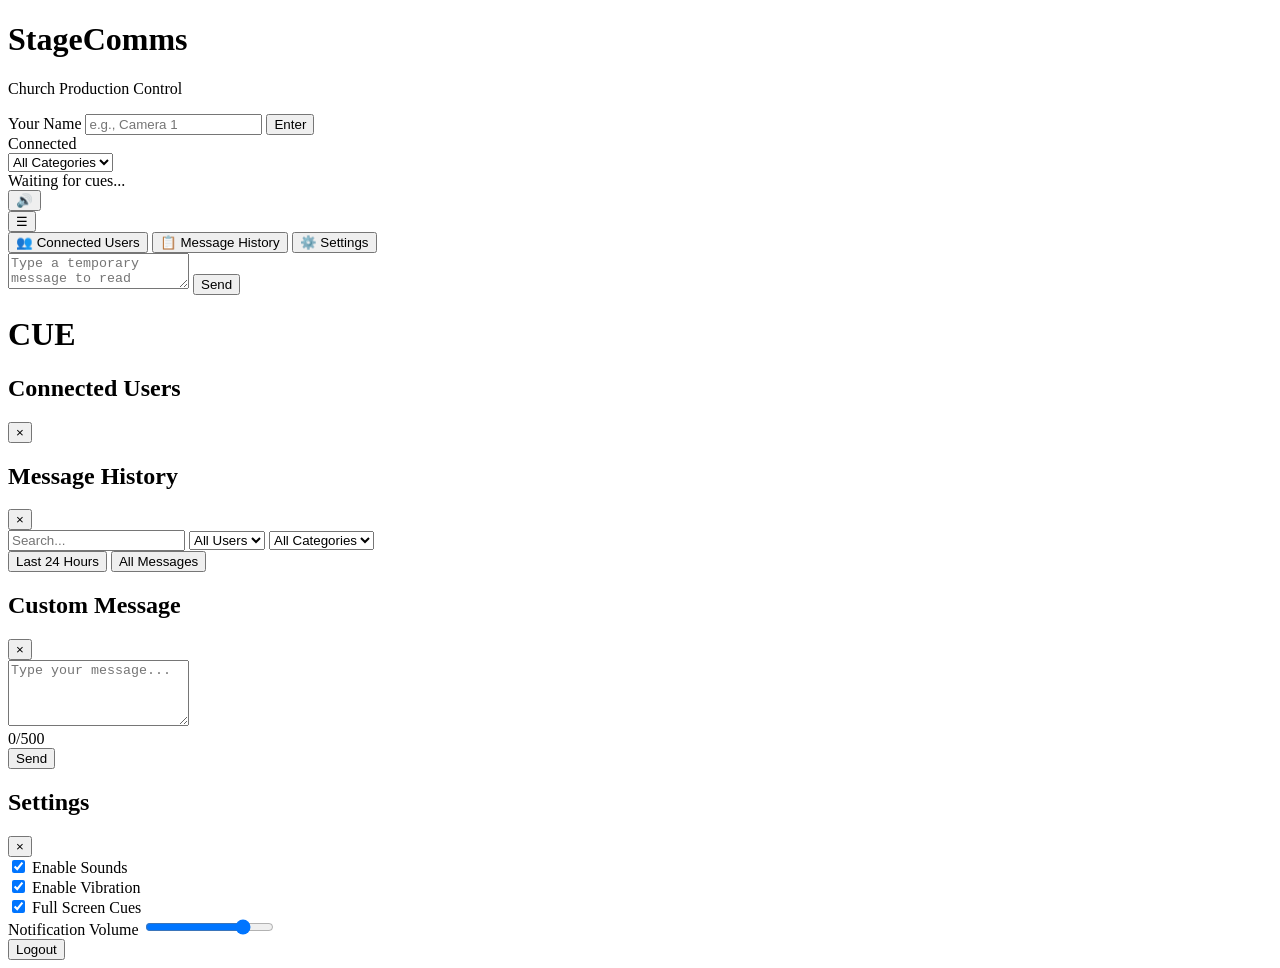
==== app/templates/index.html @ c1f3d33a "Cue Catagories. Re-ordering cue lists manually." ====
<!DOCTYPE html>
<html lang="en">
<head>
    <meta charset="UTF-8">
    <meta name="viewport" content="width=device-width, initial-scale=1.0, viewport-fit=cover">
    <meta name="theme-color" content="#1a1a1a">
    <meta name="apple-mobile-web-app-capable" content="yes">
    <meta name="apple-mobile-web-app-status-bar-style" content="black-translucent">
    <meta name="apple-mobile-web-app-title" content="StageComms">
    
    <title>StageComms - Church Production Control</title>
    
    <link rel="manifest" href="/static/manifest.json">
    <link rel="icon" type="image/svg+xml" href="/static/favicon.svg">
    <link rel="apple-touch-icon" href="/static/apple-touch-icon.png">
    <link rel="stylesheet" href="/static/css/main.css">
</head>
<body>
    <div id="app">
        <!-- Login Screen -->
        <div id="login-screen" class="screen">
            <div class="login-container">
                <h1>StageComms</h1>
                <p class="subtitle">Church Production Control</p>
                
                <div class="login-form">
                    <label for="username-input">Your Name</label>
                    <input 
                        type="text" 
                        id="username-input" 
                        placeholder="e.g., Camera 1" 
                        maxlength="50"
                        autocomplete="off"
                    >
                    
                    <button id="login-btn" class="btn btn-primary">
                        Enter
                    </button>
                </div>
            </div>
        </div>

    <!-- Main Application Screen -->
    <div id="main-screen" class="screen hidden">
        <!-- Top Banner -->
        <div class="top-banner">
            <div id="connection-status" class="connection-status">
                <span id="connection-dot" class="status-dot online"></span>
                <span id="connection-text">Connected</span>
            </div>
            
            <div class="category-selector">
                <select id="category-filter">
                    <option value="">All Categories</option>
                </select>
            </div>
            
            <div class="last-cue">
                <div id="last-cue-content">
                    Waiting for cues...
                </div>
            </div>
            
            <button id="test-audio-btn" class="btn btn-icon" title="Test audio">
                <span>🔊</span>
            </button>
            
            <div class="hamburger-menu">
                <button id="menu-toggle" class="btn btn-icon" title="Menu">
                    <span>☰</span>
                </button>
                <div id="menu-dropdown" class="menu-dropdown hidden">
                    <button id="menu-users" class="menu-item">👥 Connected Users</button>
                    <button id="menu-history" class="menu-item">📋 Message History</button>
                    <button id="menu-settings" class="menu-item">⚙️ Settings</button>
                    <div class="menu-divider"></div>
                    <div id="menu-username" class="menu-username">
                        <span id="current-username"></span>
                        <span class="status-dot online"></span>
                    </div>
                </div>
            </div>
        </div>

        <!-- Main Content Area -->
        <div class="main-content">
            <!-- Cue Grid -->
            <div id="cue-grid" class="cue-grid">
                <!-- Populated by JavaScript -->
            </div>
        </div>

        <!-- Temporary Message Bar (Footer) -->
        <div class="message-bar">
            <textarea id="temporary-message-input" placeholder="Type a temporary message to read aloud..." maxlength="500" rows="2"></textarea>
            <button id="send-temporary-message-btn" class="btn btn-primary">Send</button>
        </div>

        <!-- Full Screen Cue Display -->
        <div id="cue-overlay" class="cue-overlay hidden">
            <div class="cue-content">
                <h1 id="overlay-message">CUE</h1>
                <p id="overlay-sender" class="sender-info"></p>
            </div>
        </div>

        <!-- Connected Users Panel -->
        <div id="users-panel" class="side-panel users-panel hidden">
            <div class="panel-header">
                <h2>Connected Users</h2>
                <button class="btn btn-icon close-btn">×</button>
            </div>
            <div id="users-list" class="users-list">
                <!-- Populated by JavaScript -->
            </div>
        </div>

        <!-- Message History -->
        <div id="history-modal" class="modal hidden">
            <div class="modal-content">
                <div class="modal-header">
                    <h2>Message History</h2>
                    <button class="btn btn-icon close-btn">×</button>
                </div>
                <div class="modal-filters">
                    <input type="text" id="history-search" placeholder="Search...">
                    <select id="history-filter-user">
                        <option value="">All Users</option>
                    </select>
                    <select id="history-filter-category">
                        <option value="">All Categories</option>
                    </select>
                </div>
                <div class="history-actions">
                    <button id="history-last-24h-btn" class="btn btn-secondary">Last 24 Hours</button>
                    <button id="history-all-btn" class="btn btn-secondary">All Messages</button>
                </div>
                <div id="history-list" class="history-list">
                    <!-- Populated by JavaScript -->
                </div>
            </div>
        </div>

        <!-- Custom Message Dialog -->
        <div id="custom-message-modal" class="modal hidden">
            <div class="modal-content">
                <div class="modal-header">
                    <h2>Custom Message</h2>
                    <button class="btn btn-icon close-btn">×</button>
                </div>
                <textarea 
                    id="custom-message-input" 
                    placeholder="Type your message..." 
                    maxlength="500"
                    rows="4"
                ></textarea>
                <div class="char-count">
                    <span id="char-count">0</span>/500
                </div>
                <button id="send-custom-btn" class="btn btn-primary">
                    Send
                </button>
            </div>
        </div>

        <!-- Settings Panel -->
        <div id="settings-modal" class="modal hidden">
            <div class="modal-content">
                <div class="modal-header">
                    <h2>Settings</h2>
                    <button class="btn btn-icon close-btn">×</button>
                </div>
                <div class="settings-list">
                    <div class="setting-item">
                        <label>
                            <input type="checkbox" id="sound-enabled" checked>
                            Enable Sounds
                        </label>
                    </div>
                    <div class="setting-item">
                        <label>
                            <input type="checkbox" id="vibration-enabled" checked>
                            Enable Vibration
                        </label>
                    </div>
                    <div class="setting-item">
                        <label>
                            <input type="checkbox" id="full-screen-cues" checked>
                            Full Screen Cues
                        </label>
                    </div>
                    <div class="setting-item">
                        <label for="notification-volume">Notification Volume</label>
                        <input type="range" id="notification-volume" min="0" max="100" value="80">
                    </div>
                </div>
                <button id="logout-btn" class="btn btn-secondary">
                    Logout
                </button>
            </div>
        </div>

        <!-- Loading Spinner -->
        <div id="loading-spinner" class="loading-spinner hidden">
            <div class="spinner"></div>
        </div>
    </div>

    <script src="/static/js/app.js"></script>
</body>
</html>
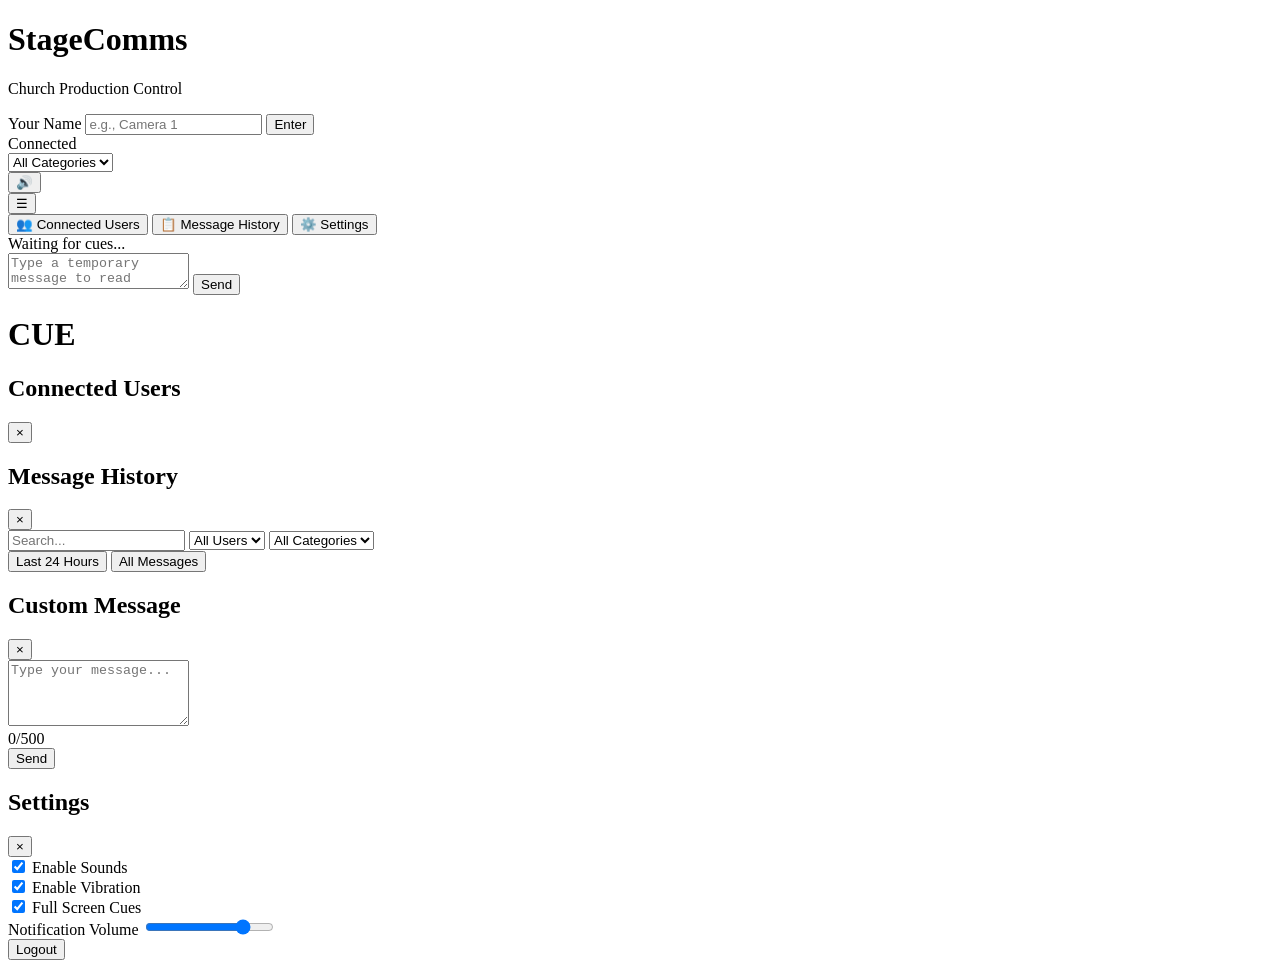
==== commit cf7f22b7: "UI Layout Change." ====
--- a/app/templates/index.html
+++ b/app/templates/index.html
@@ -55,12 +55,6 @@
                 </select>
             </div>
             
-            <div class="last-cue">
-                <div id="last-cue-content">
-                    Waiting for cues...
-                </div>
-            </div>
-            
             <button id="test-audio-btn" class="btn btn-icon" title="Test audio">
                 <span>🔊</span>
             </button>
@@ -80,6 +74,12 @@
                     </div>
                 </div>
             </div>
+            
+            <div class="last-cue">
+                <div id="last-cue-content">
+                    Waiting for cues...
+                </div>
+            </div>
         </div>
 
         <!-- Main Content Area -->
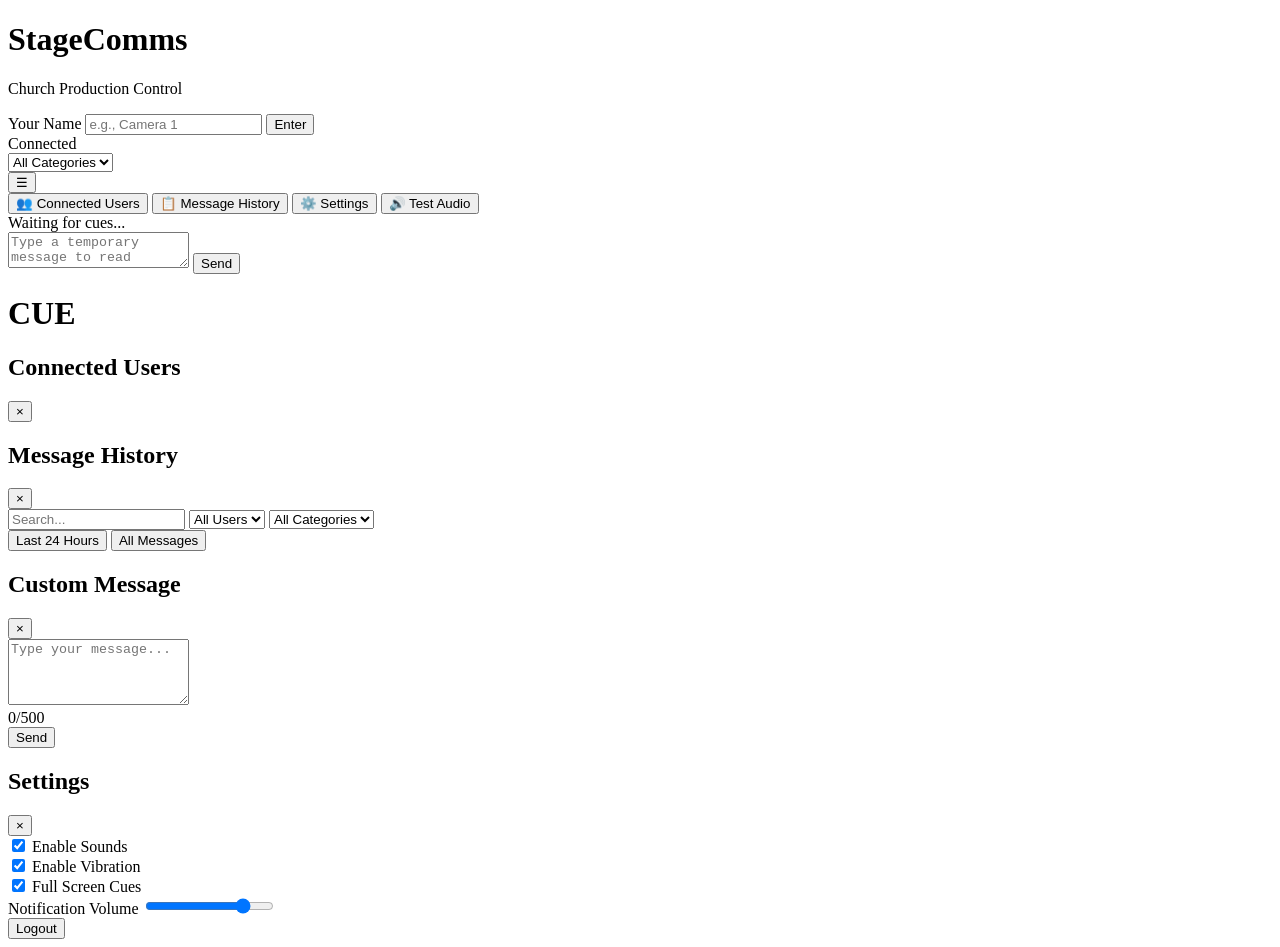
==== commit 6f4b4482: "Moved Audio test button into menu to help make everything fit" ====
--- a/app/templates/index.html
+++ b/app/templates/index.html
@@ -55,10 +55,6 @@
                 </select>
             </div>
             
-            <button id="test-audio-btn" class="btn btn-icon" title="Test audio">
-                <span>🔊</span>
-            </button>
-            
             <div class="hamburger-menu">
                 <button id="menu-toggle" class="btn btn-icon" title="Menu">
                     <span>☰</span>
@@ -67,6 +63,7 @@
                     <button id="menu-users" class="menu-item">👥 Connected Users</button>
                     <button id="menu-history" class="menu-item">📋 Message History</button>
                     <button id="menu-settings" class="menu-item">⚙️ Settings</button>
+                    <button id="menu-test-audio" class="menu-item">🔊 Test Audio</button>
                     <div class="menu-divider"></div>
                     <div id="menu-username" class="menu-username">
                         <span id="current-username"></span>
@@ -74,11 +71,11 @@
                     </div>
                 </div>
             </div>
-            
-            <div class="last-cue">
-                <div id="last-cue-content">
-                    Waiting for cues...
-                </div>
+        </div>
+        
+        <div class="last-cue">
+            <div id="last-cue-content">
+                Waiting for cues...
             </div>
         </div>
 
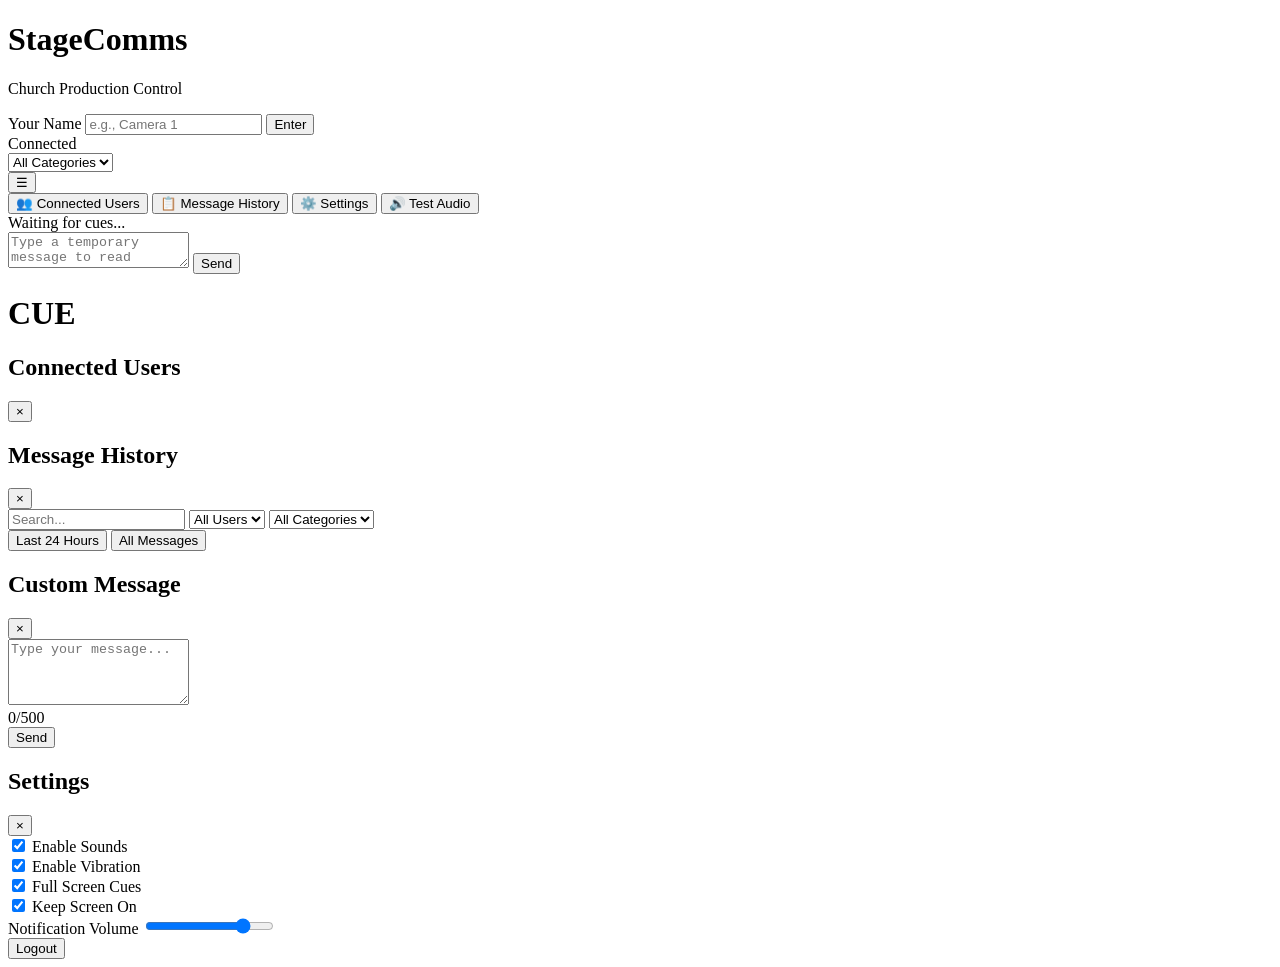
==== commit b6bee848: "Added screen wake lock" ====
--- a/app/templates/index.html
+++ b/app/templates/index.html
@@ -187,6 +187,12 @@
                         </label>
                     </div>
                     <div class="setting-item">
+                        <label>
+                            <input type="checkbox" id="keep-screen-on" checked>
+                            Keep Screen On
+                        </label>
+                    </div>
+                    <div class="setting-item">
                         <label for="notification-volume">Notification Volume</label>
                         <input type="range" id="notification-volume" min="0" max="100" value="80">
                     </div>
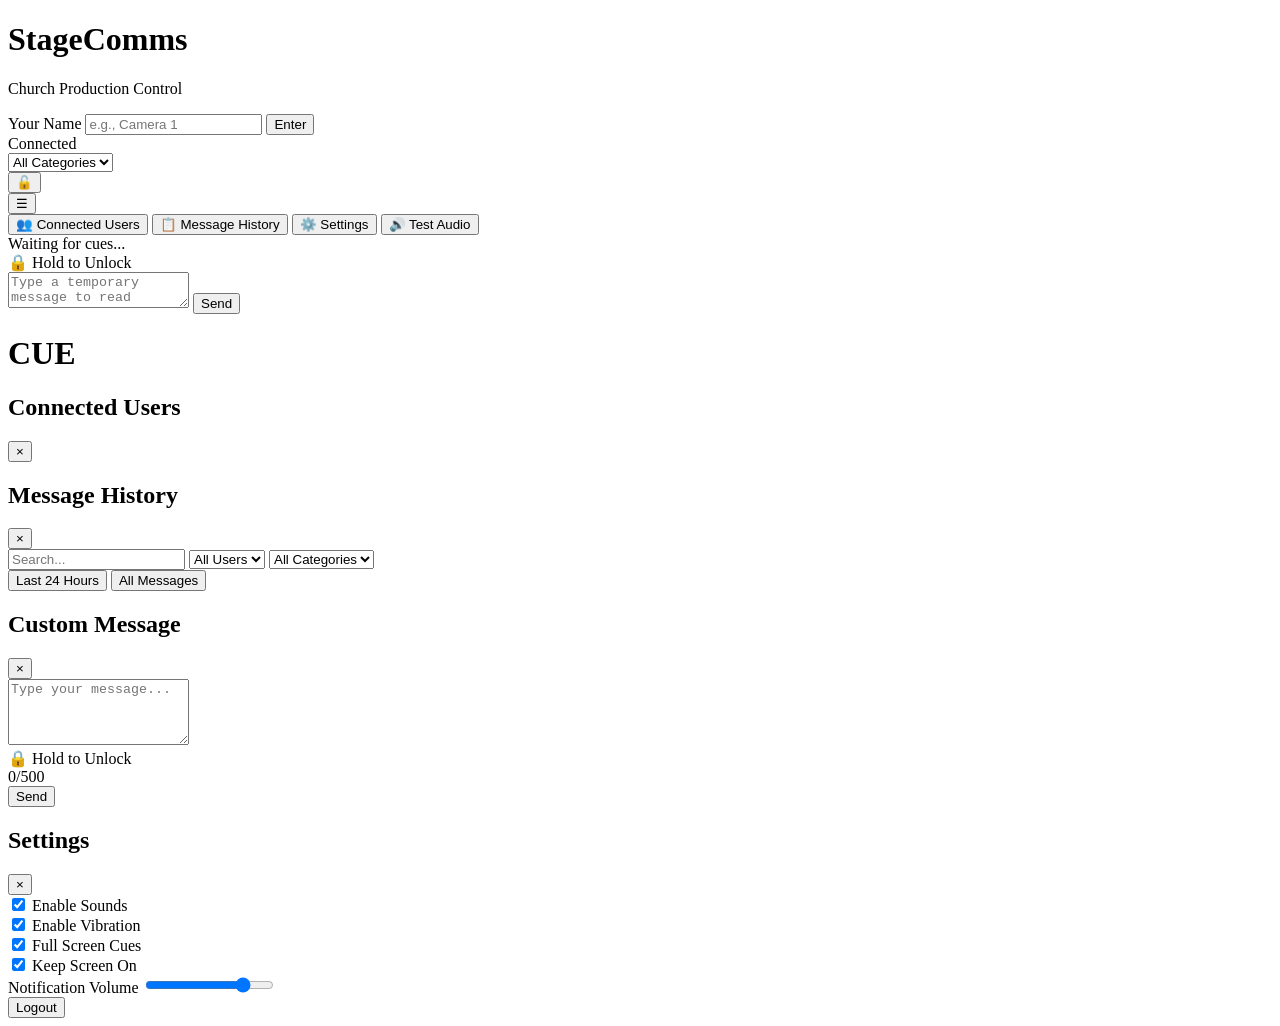
==== commit 5d8892ae: "Touch Guard implementation" ====
--- a/app/templates/index.html
+++ b/app/templates/index.html
@@ -11,8 +11,8 @@
     <title>StageComms - Church Production Control</title>
     
     <link rel="manifest" href="/static/manifest.json">
-    <link rel="icon" type="image/svg+xml" href="/static/favicon.svg">
-    <link rel="apple-touch-icon" href="/static/apple-touch-icon.png">
+    <link rel="icon" type="image/svg+xml" href="/static/app_logo.svg">
+    <link rel="apple-touch-icon" href="/static/app_logo.svg">
     <link rel="stylesheet" href="/static/css/main.css">
 </head>
 <body>
@@ -55,6 +55,10 @@
                 </select>
             </div>
             
+            <button id="touch-guard-toggle" class="btn btn-icon" title="Touch Guard">
+                <span id="lock-icon">🔓</span>
+            </button>
+            
             <div class="hamburger-menu">
                 <button id="menu-toggle" class="btn btn-icon" title="Menu">
                     <span>☰</span>
@@ -85,6 +89,15 @@
             <div id="cue-grid" class="cue-grid">
                 <!-- Populated by JavaScript -->
             </div>
+            
+            <!-- Touch Guard Overlay for Cue Grid -->
+            <div id="touch-guard-cue-grid" class="touch-guard-overlay hidden">
+                <div class="touch-guard-lock">
+                    <span class="touch-guard-icon">🔒</span>
+                    <span class="touch-guard-text">Hold to Unlock</span>
+                    <div class="touch-guard-progress"></div>
+                </div>
+            </div>
         </div>
 
         <!-- Temporary Message Bar (Footer) -->
@@ -145,12 +158,23 @@
                     <h2>Custom Message</h2>
                     <button class="btn btn-icon close-btn">×</button>
                 </div>
-                <textarea 
-                    id="custom-message-input" 
-                    placeholder="Type your message..." 
-                    maxlength="500"
-                    rows="4"
-                ></textarea>
+                <div style="position: relative;">
+                    <textarea 
+                        id="custom-message-input" 
+                        placeholder="Type your message..." 
+                        maxlength="500"
+                        rows="4"
+                    ></textarea>
+                    
+                    <!-- Touch Guard Overlay for Custom Message -->
+                    <div id="touch-guard-custom-message" class="touch-guard-overlay hidden">
+                        <div class="touch-guard-lock">
+                            <span class="touch-guard-icon">🔒</span>
+                            <span class="touch-guard-text">Hold to Unlock</span>
+                            <div class="touch-guard-progress"></div>
+                        </div>
+                    </div>
+                </div>
                 <div class="char-count">
                     <span id="char-count">0</span>/500
                 </div>
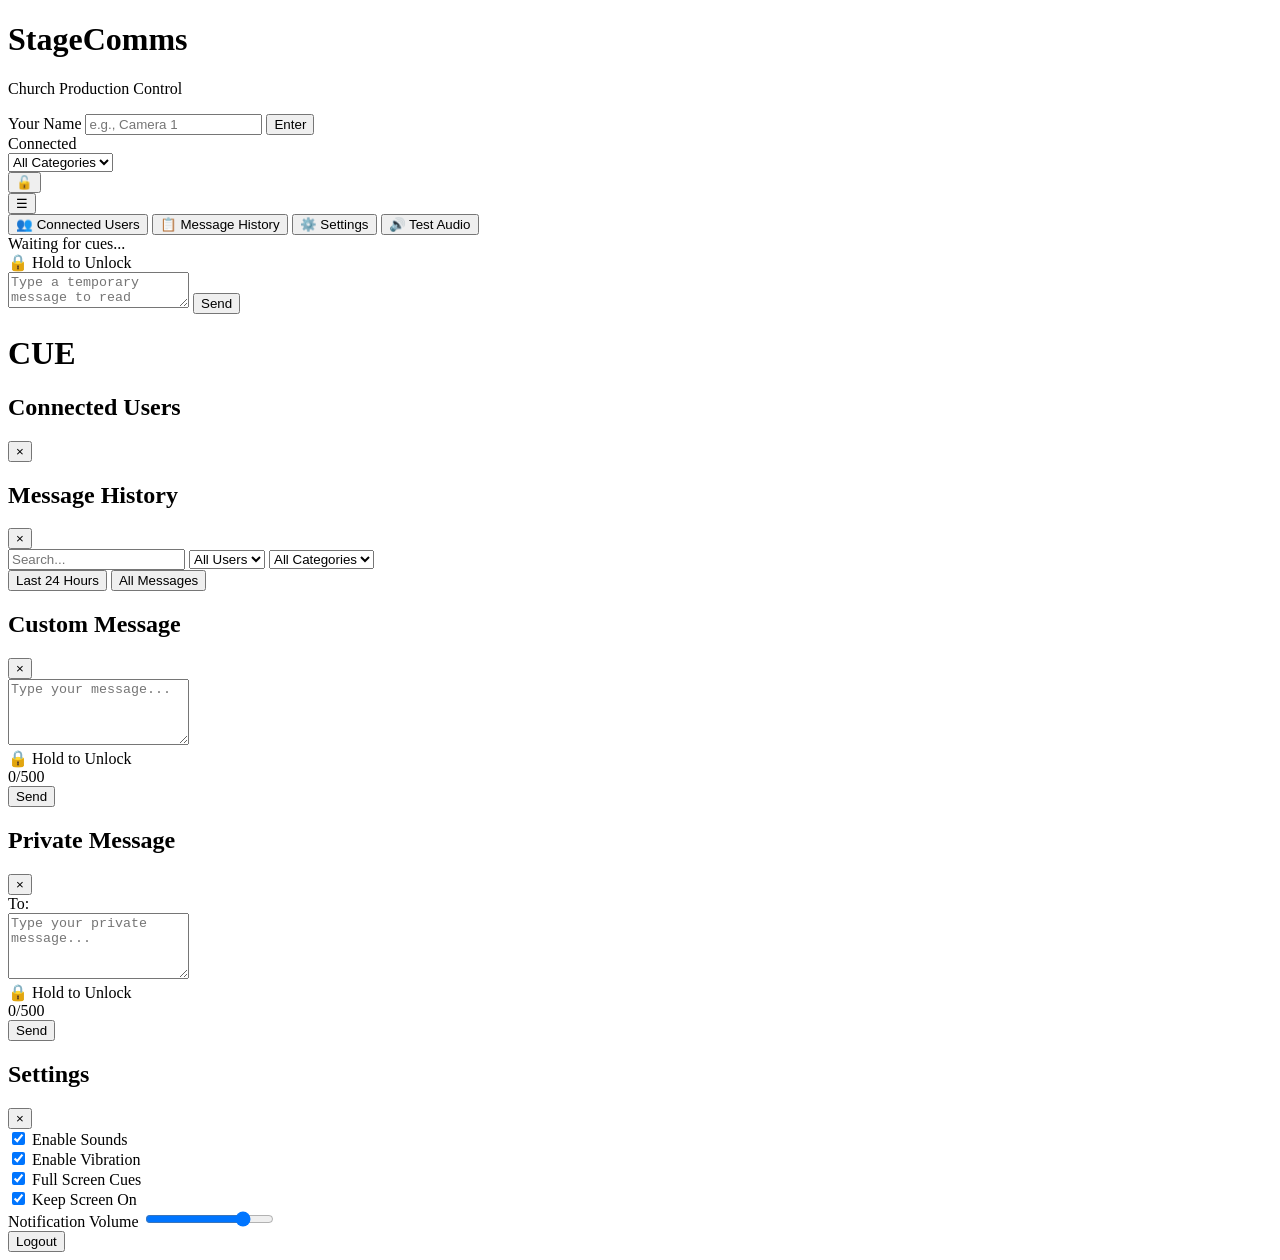
==== commit d4361a2c: "Private messages implemented" ====
--- a/app/templates/index.html
+++ b/app/templates/index.html
@@ -184,6 +184,43 @@
             </div>
         </div>
 
+        <!-- Private Message Dialog -->
+        <div id="private-message-modal" class="modal hidden">
+            <div class="modal-content">
+                <div class="modal-header">
+                    <h2>Private Message</h2>
+                    <button class="btn btn-icon close-btn">×</button>
+                </div>
+                <div class="private-message-info">
+                    <span>To: </span>
+                    <span id="private-message-recipient" class="recipient-name"></span>
+                </div>
+                <div style="position: relative;">
+                    <textarea 
+                        id="private-message-input" 
+                        placeholder="Type your private message..." 
+                        maxlength="500"
+                        rows="4"
+                    ></textarea>
+                    
+                    <!-- Touch Guard Overlay for Private Message -->
+                    <div id="touch-guard-private-message" class="touch-guard-overlay hidden">
+                        <div class="touch-guard-lock">
+                            <span class="touch-guard-icon">🔒</span>
+                            <span class="touch-guard-text">Hold to Unlock</span>
+                            <div class="touch-guard-progress"></div>
+                        </div>
+                    </div>
+                </div>
+                <div class="char-count">
+                    <span id="private-message-char-count">0</span>/500
+                </div>
+                <button id="send-private-btn" class="btn btn-primary">
+                    Send
+                </button>
+            </div>
+        </div>
+
         <!-- Settings Panel -->
         <div id="settings-modal" class="modal hidden">
             <div class="modal-content">
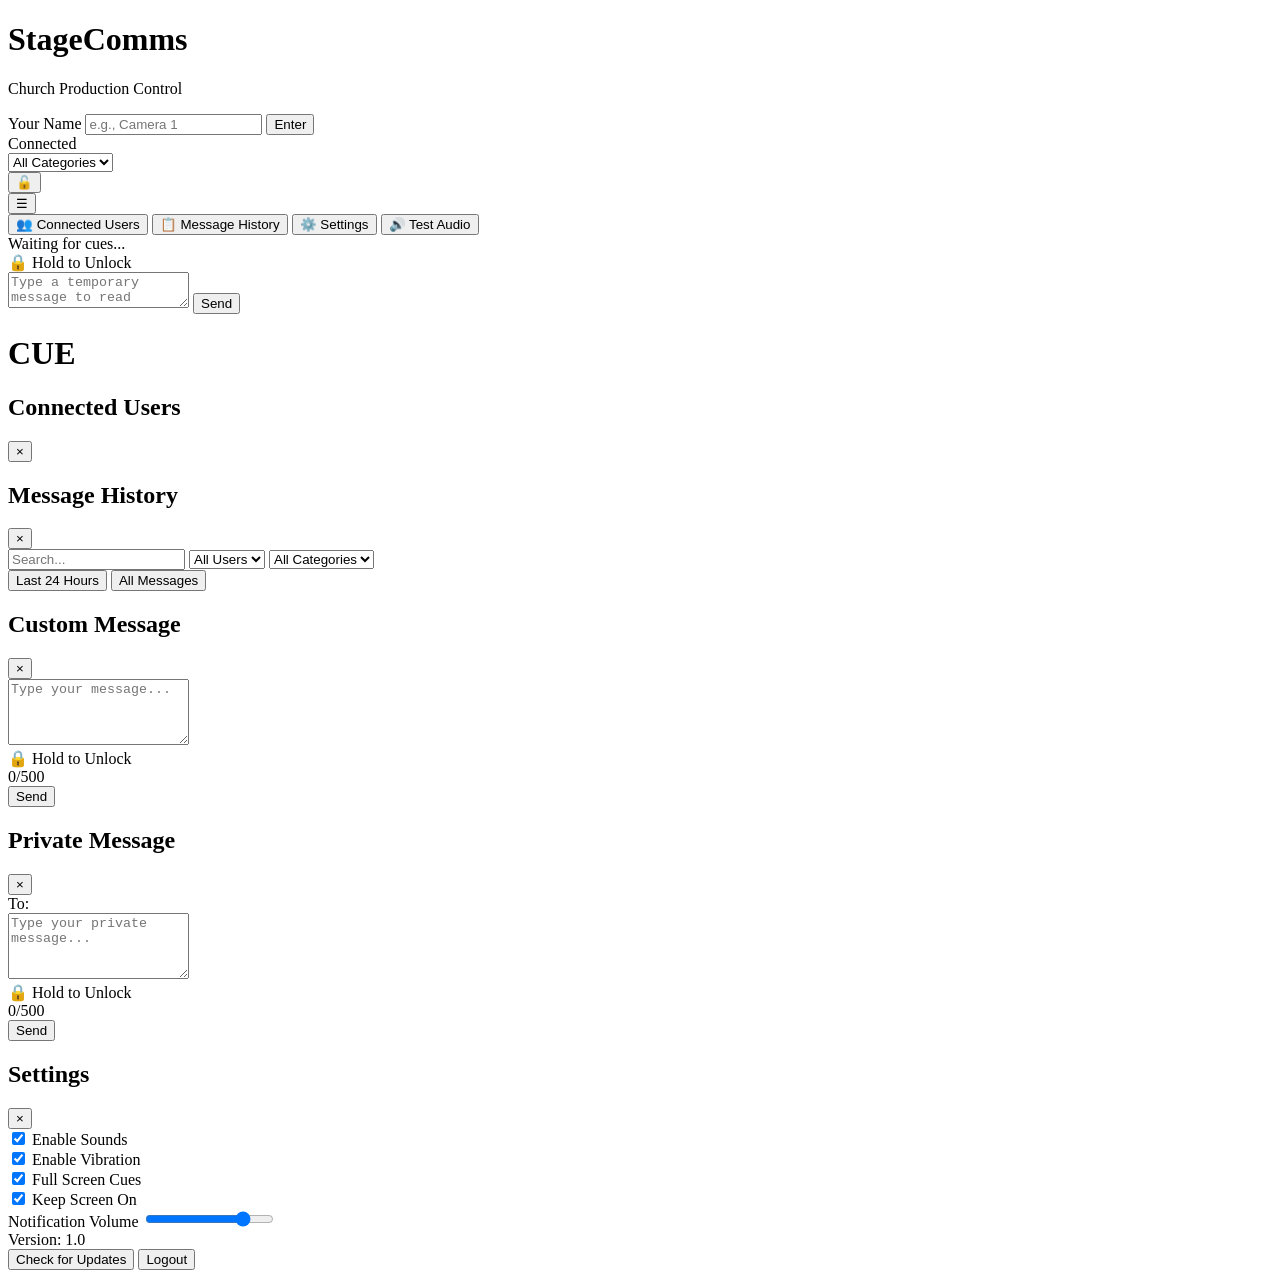
==== commit d3035835: "Implement Update Feature And App Versioning" ====
--- a/app/templates/index.html
+++ b/app/templates/index.html
@@ -258,9 +258,20 @@
                         <input type="range" id="notification-volume" min="0" max="100" value="80">
                     </div>
                 </div>
-                <button id="logout-btn" class="btn btn-secondary">
-                    Logout
-                </button>
+                <div class="settings-info">
+                    <div class="version-info">
+                        <span>Version: </span>
+                        <span id="app-version">1.0</span>
+                    </div>
+                </div>
+                <div class="settings-actions">
+                    <button id="check-updates-btn" class="btn btn-secondary">
+                        Check for Updates
+                    </button>
+                    <button id="logout-btn" class="btn btn-secondary">
+                        Logout
+                    </button>
+                </div>
             </div>
         </div>
 
